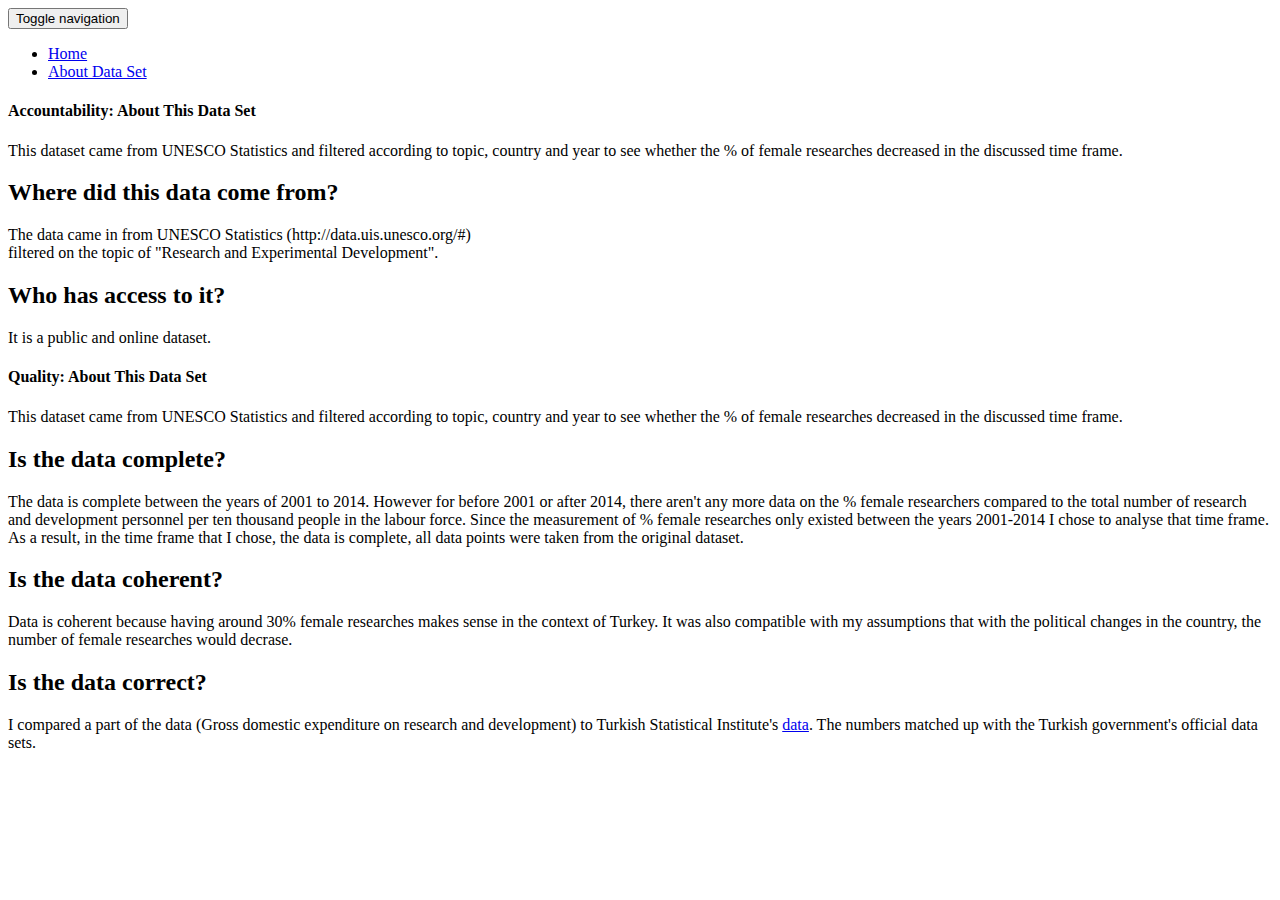
==== Assignments/Byte 3 - Mobile/templates/about.html @ e02b9059 "text edit" ====
<!DOCTYPE html>
<html lang="en">
  <head>
    <meta charset="utf-8">
    <meta http-equiv="X-UA-Compatible" content="IE=edge">
    <meta name="viewport" content="width=device-width, initial-scale=1">
    <!-- The above 3 meta tags *must* come first in the head; any other head content must come *after* these tags -->
    <meta name="description" content="">
    <meta name="author" content="">
    <link rel="icon" href="favicon.ico">
    <title>About This Data</title>

    <!-- Bootstrap core CSS -->
    <link href="css/bootstrap.min.css" rel="stylesheet">
    <!-- Bootstrap theme -->
    <link href="css/bootstrap-theme.min.css" rel="stylesheet">
    <!-- Custom styles for this template -->
    <link href="css/explore.css" rel="stylesheet">
  </head>

  <body role="document">

    <!-- Fixed navbar -->
    <nav class="navbar navbar-inverse navbar-fixed-top">
      <div class="container">
        <div class="navbar-header">
          <button type="button" class="navbar-toggle collapsed" data-toggle="collapse" data-target="#navbar" aria-expanded="false" aria-controls="navbar">
            <span class="sr-only">Toggle navigation</span>
            <span class="icon-bar"></span>
            <span class="icon-bar"></span>
            <span class="icon-bar"></span>
          </button>
        </div>
        <div id="navbar" class="navbar-collapse collapse">
          <ul class="nav navbar-nav">
            <li><a href="index">Home</a></li>
            <li  class="active"><a href="about">About Data Set</a></li>
          </ul>
        </div><!--/.nav-collapse -->
      </div>
    </nav>

    <div id= "contents" class="container theme-showcase">

      <div class="alert alert-info text-center" role="alert">
        <h4>Accountability: About This Data Set</h4>
        <p>This dataset came from UNESCO Statistics and filtered according to topic, country and year to see whether the % of female researches decreased in the discussed time frame. </p>
      </div>

      <div class="page-header">
	<h2>Where did this data come from?</h2>
	<p>The data came in from UNESCO Statistics (http://data.uis.unesco.org/#) 
	<br>filtered on the topic of "Research and Experimental Development".</p>
      </div>
      
      <div class="page-header">
	<h2>Who has access to it?</h2>
	<p>It is a public and online dataset.</p>
      </div>

     <div class="alert alert-info text-center" role="alert">
        <h4>Quality: About This Data Set</h4>
        <p>This dataset came from UNESCO Statistics and filtered according to topic, country and year to see whether the % of female researches decreased in the discussed time frame. </p>
      </div>
   
      <div class="page-header">
	<h2>Is the data complete?</h2>
	<p>The data is complete between the years of 2001 to 2014. However for before 2001 or after 2014, 
	there aren't any more data on the % female researchers compared to the total number of research and development personnel per ten thousand people in the labour force.
	Since the measurement of % female researches only existed between the years 2001-2014 I chose to analyse that time frame. As a result, in the time frame that I chose, the data is complete, all data points were taken from the original dataset. </p>
      </div>
      
      <div class="page-header">
	<h2>Is the data coherent?</h2>
	<p>Data is coherent because having around 30% female researches makes sense in the context of Turkey. 
	It was also compatible with my assumptions that with the political changes in the country, the number of female researches would decrase. </p>
      </div>

      <div class="page-header">
	<h2>Is the data correct?</h2>
	<p>I compared a part of the data (Gross domestic expenditure on research and development) to Turkish Statistical Institute's <a href="http://www.tuik.gov.tr/PreTablo.do?alt_id=1082">data</a>. 
	The numbers matched up with the Turkish government's official data sets. </p>
      </div>
      

    </div> <!-- /container -->

    <!-- Bootstrap core JavaScript
    ================================================== -->
    <!-- Placed at the end of the document so the pages load faster -->
    <script src="js/jquery-1.11.3.min.js"></script>
    <script src="js/bootstrap.min.js"></script>
    <script src="js/docs.min.js"></script>
  </body>
</html>
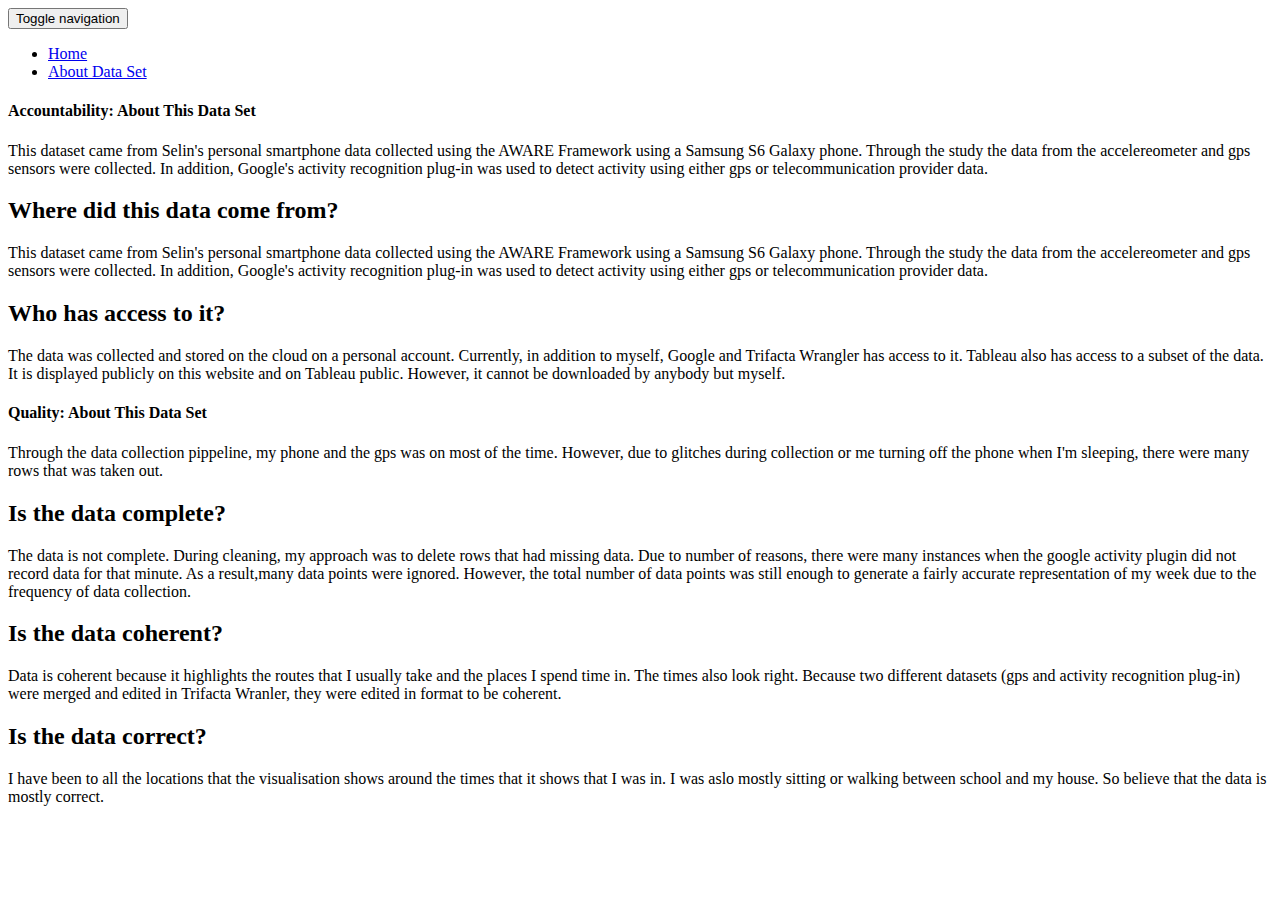
==== commit c723a3e4: "typo fix" ====
--- a/Assignments/Byte 3 - Mobile/templates/about.html
+++ b/Assignments/Byte 3 - Mobile/templates/about.html
@@ -33,7 +33,7 @@
         </div>
         <div id="navbar" class="navbar-collapse collapse">
           <ul class="nav navbar-nav">
-            <li><a href="index">Home</a></li>
+            <li><a href="/">Home</a></li>
             <li  class="active"><a href="about">About Data Set</a></li>
           </ul>
         </div><!--/.nav-collapse -->
@@ -44,42 +44,39 @@
 
       <div class="alert alert-info text-center" role="alert">
         <h4>Accountability: About This Data Set</h4>
-        <p>This dataset came from UNESCO Statistics and filtered according to topic, country and year to see whether the % of female researches decreased in the discussed time frame. </p>
+        <p>This dataset came from Selin's personal smartphone data collected using the AWARE Framework using a Samsung S6 Galaxy phone. Through the study the data from the accelereometer and gps sensors were collected. In addition, Google's activity recognition plug-in was used to detect activity using either gps or telecommunication provider data.</p>
       </div>
 
       <div class="page-header">
 	<h2>Where did this data come from?</h2>
-	<p>The data came in from UNESCO Statistics (http://data.uis.unesco.org/#) 
-	<br>filtered on the topic of "Research and Experimental Development".</p>
+	<p>This dataset came from Selin's personal smartphone data collected using the AWARE Framework using a Samsung S6 Galaxy phone. Through the study the data from the accelereometer and gps sensors were collected. In addition, Google's activity recognition plug-in was used to detect activity using either gps or telecommunication provider data.</p>
+     </p>
       </div>
       
       <div class="page-header">
 	<h2>Who has access to it?</h2>
-	<p>It is a public and online dataset.</p>
+	<p>The data was collected and stored on the cloud on a personal account. Currently, in addition to myself, Google and Trifacta Wrangler has access to it. Tableau also has access to a subset of the data. It is displayed publicly on this website and on Tableau public. However, it cannot be downloaded by anybody but myself.</p>
       </div>
 
      <div class="alert alert-info text-center" role="alert">
         <h4>Quality: About This Data Set</h4>
-        <p>This dataset came from UNESCO Statistics and filtered according to topic, country and year to see whether the % of female researches decreased in the discussed time frame. </p>
-      </div>
+        <p>Through the data collection pippeline, my phone and the gps was on most of the time. However, due to glitches during collection or me turning off the phone when I'm sleeping, there were many rows that was taken out.  
+       </div>
    
       <div class="page-header">
 	<h2>Is the data complete?</h2>
-	<p>The data is complete between the years of 2001 to 2014. However for before 2001 or after 2014, 
-	there aren't any more data on the % female researchers compared to the total number of research and development personnel per ten thousand people in the labour force.
-	Since the measurement of % female researches only existed between the years 2001-2014 I chose to analyse that time frame. As a result, in the time frame that I chose, the data is complete, all data points were taken from the original dataset. </p>
-      </div>
+	<p>The data is not complete. During cleaning, my approach was to delete rows that had missing data. Due to number of reasons, there were many instances when the google activity plugin did not record data for that minute. 
+	As a result,many data points were ignored. However, the total number of data points was still enough to generate a fairly accurate representation of my week due to the frequency of data collection. 
+	      </div>
       
       <div class="page-header">
 	<h2>Is the data coherent?</h2>
-	<p>Data is coherent because having around 30% female researches makes sense in the context of Turkey. 
-	It was also compatible with my assumptions that with the political changes in the country, the number of female researches would decrase. </p>
-      </div>
+	<p> Data is coherent because it highlights the routes that I usually take and the places I spend time in. The times also look right. Because two different datasets (gps and activity recognition plug-in) were merged and edited in Trifacta Wranler, they were edited in format to be coherent.
+	</div>
 
       <div class="page-header">
 	<h2>Is the data correct?</h2>
-	<p>I compared a part of the data (Gross domestic expenditure on research and development) to Turkish Statistical Institute's <a href="http://www.tuik.gov.tr/PreTablo.do?alt_id=1082">data</a>. 
-	The numbers matched up with the Turkish government's official data sets. </p>
+	<p> I have been to all the locations that the visualisation shows around the times that it shows that I was in. I was aslo mostly sitting or walking between school and my house. So believe that the data is mostly correct.  </p>
       </div>
       
 
@@ -93,4 +90,3 @@
     <script src="js/docs.min.js"></script>
   </body>
 </html>
-
